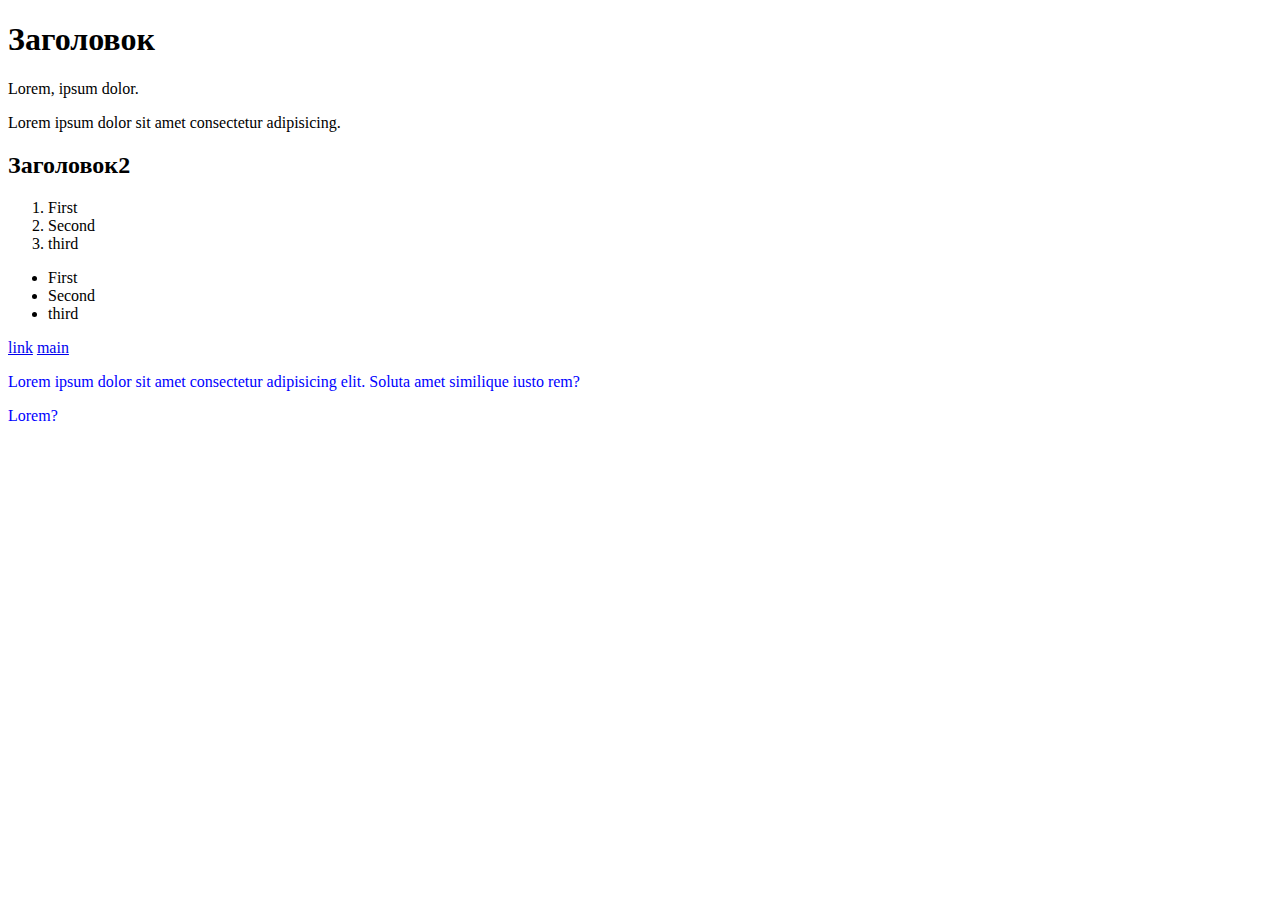
==== HTML/index.html @ da76c10a "init commit" ====
<!DOCTYPE html>
<html lang="en">
<head>
    <meta charset="UTF-8">
    <meta name="viewport" content="width=device-width, initial-scale=1.0">
    <title>Document</title>
    <link rel="stylesheet" href="styles/styles.css"/>
</head>
<body>
    <div>
        <h1>Заголовок</h1>
        <p>Lorem, ipsum dolor.</p>
        <p>Lorem ipsum dolor sit amet consectetur adipisicing.</p>
    </div>
    <div>
        <h2>Заголовок2</h2>
        <!-- <h3>Заголовок3</h3>
        <h4>Заголовок2</h4> -->
    </div>
    <ol>
        <li>First</li>
        <li>Second</li>
        <li>third</li>
    </ol>
    <ul>
        <li>First</li>
        <li>Second</li>
        <li>third</li>
    </ul>
    <a href="/link">link</a>
    <a href="/main">main</a>
    <p class="description">Lorem ipsum dolor sit amet consectetur adipisicing elit. Soluta amet similique iusto rem?</p>
    <p class="description">Lorem?</p>
</body>
</html>
---- HTML/styles/styles.css ----
.description {
    color:blue
}
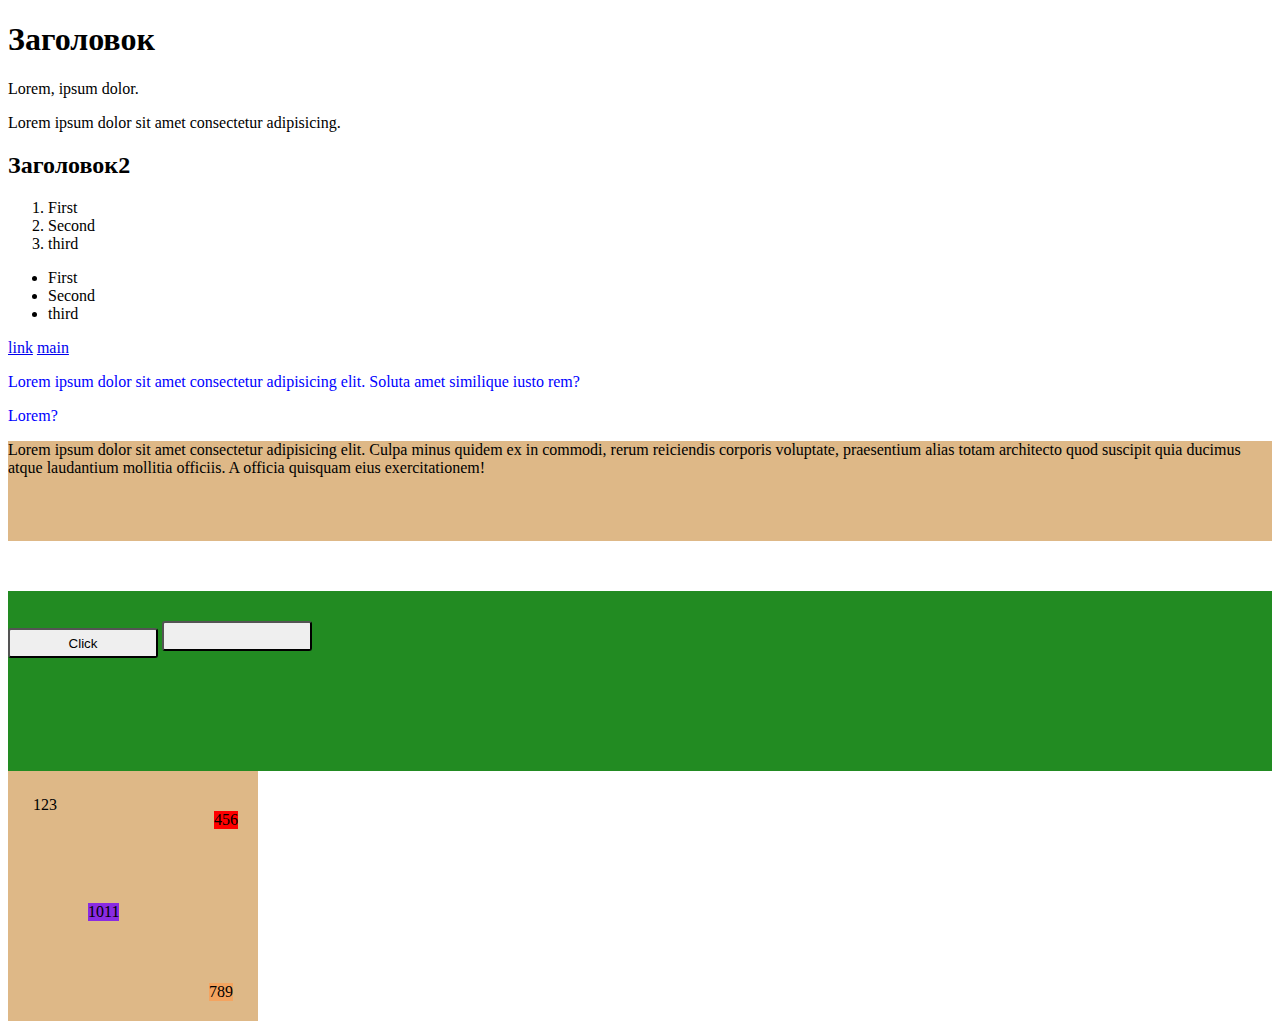
==== commit be78e8d1: "learning position" ====
--- a/HTML/index.html
+++ b/HTML/index.html
@@ -31,5 +31,18 @@
     <a href="/main">main</a>
     <p class="description">Lorem ipsum dolor sit amet consectetur adipisicing elit. Soluta amet similique iusto rem?</p>
     <p class="description">Lorem?</p>
+    <div>
+        <div class="main">Lorem ipsum dolor sit amet consectetur adipisicing elit. Culpa minus quidem ex in commodi, rerum reiciendis corporis voluptate, praesentium alias totam architecto quod suscipit quia ducimus atque laudantium mollitia officiis. A officia quisquam eius exercitationem!</div>
+        <div class="contacts">
+            <button>Click</button>
+            <button class="cick"></button>
+        </div>
+    </div>
+    <div style="height: 250px; width: 250px; background-color: burlywood; position: relative;">
+        <div class="box">123</div>
+        <div class="box_1">456</div>
+        <div class= box_2>789</div>
+        <div class= box_3>1011</div>
+    </div>
 </body>
 </html>--- a/HTML/styles/styles.css
+++ b/HTML/styles/styles.css
@@ -1,3 +1,44 @@
 .description {
-    color:blue
-}+    color:blue;
+}
+button {
+    border-radius: 3px;
+    width: 150px;
+    height: 30px;
+}
+.main {
+    height: 100px;
+
+    background-color: burlywood ;
+}
+.contacts {
+    height: 150px;
+    margin-top: 50px;
+    padding-top: 30px;
+    background-color: forestgreen ;
+}
+
+.box {
+    position: absolute;
+    top: 25px;
+    left: 25px;
+}
+.box_1 {
+    background-color: red;
+    position: absolute;
+    top: 40px;
+    right: 20px;
+}
+.box_2 {
+    background-color: sandybrown;
+    position: absolute;
+    bottom: 20px;
+    right: 25px;
+}
+.box_3 {
+    background-color: blueviolet;
+    position: absolute;
+    bottom: 100px;
+    left: 80px;
+}
+
